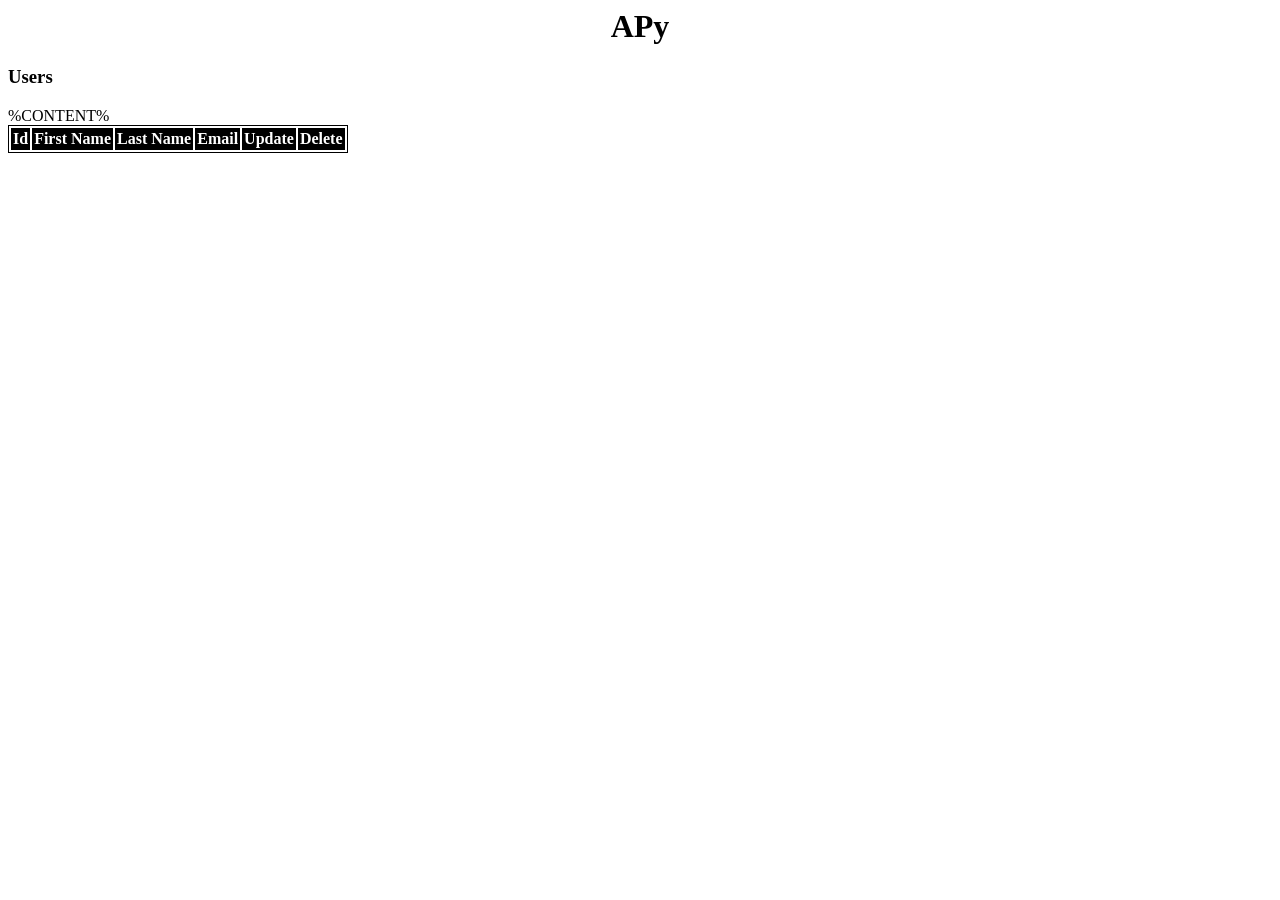
==== apy/ui/index.html @ 9d42197c "Started implementing a UI" ====
<html>
    <head>
        <title>APy</title>
        <style>
            table, th, td {
                border: 1px solid black;
                padding: 5  px;
                border-spacing: 2px;
            }

            thead th {
                background-color: #000000; /* Black */
                color: #FFFFFF; /* White */
            }

            tbody tr:nth-child(odd) {
                background-color: #FFFFFF; /* White */
            }

            tbody tr:nth-child(even) {
                background-color: #D3D3D3; /* Light Gray */
            }

            .text-align-center {
                text-align: center;
            }
        </style>
        <script>
            function deleteUser(id) {
                if (confirm("Are you sure you want to delete user " + id + "?")) {
                    fetch("http://127.0.0.1:8000/users/delete/" + id, {
                        method: "DELETE",
                        headers: { "Content-Type": "application/json" }
                    })
                    .then(response => {
                        if (response.ok) {
                            window.location.reload();
                        }
                    });
                }
            }

            function updateUser(id) {
                if (confirm("Are you sure you want to update user " + id + "?")) {
                    var firstName = document.getElementById("first_name").value;
                    var lastName = document.getElementById("last_name").value;
                    var email = document.getElementById("email").value;
                    
                    fetch("http://127.0.0.1:8000/users/update/" + id, {
                        method: "PUT",
                        headers: { "Content-Type": "application/json" },
                        body: {"first_name": firstName, "last_name": lastName, "email": email}
                    })
                    .then(response => {
                        if (response.ok) {
                            window.location.reload();
                        }
                    });
                }
            }
        </script>
    </head>
    <body>
        <h1 class="text-align-center">APy</h1>
        <h3>Users</h3>
        <table>
            <thead>
                <tr>
                    <th>Id</th>
                    <th>First Name</th>
                    <th>Last Name</th>
                    <th>Email</th>
                    <th>Update</th>
                    <th>Delete</th> 
                </tr>
            </thead>
            <tbody>
                %CONTENT%
            </tbody>
        </table>
    </body>
</html>
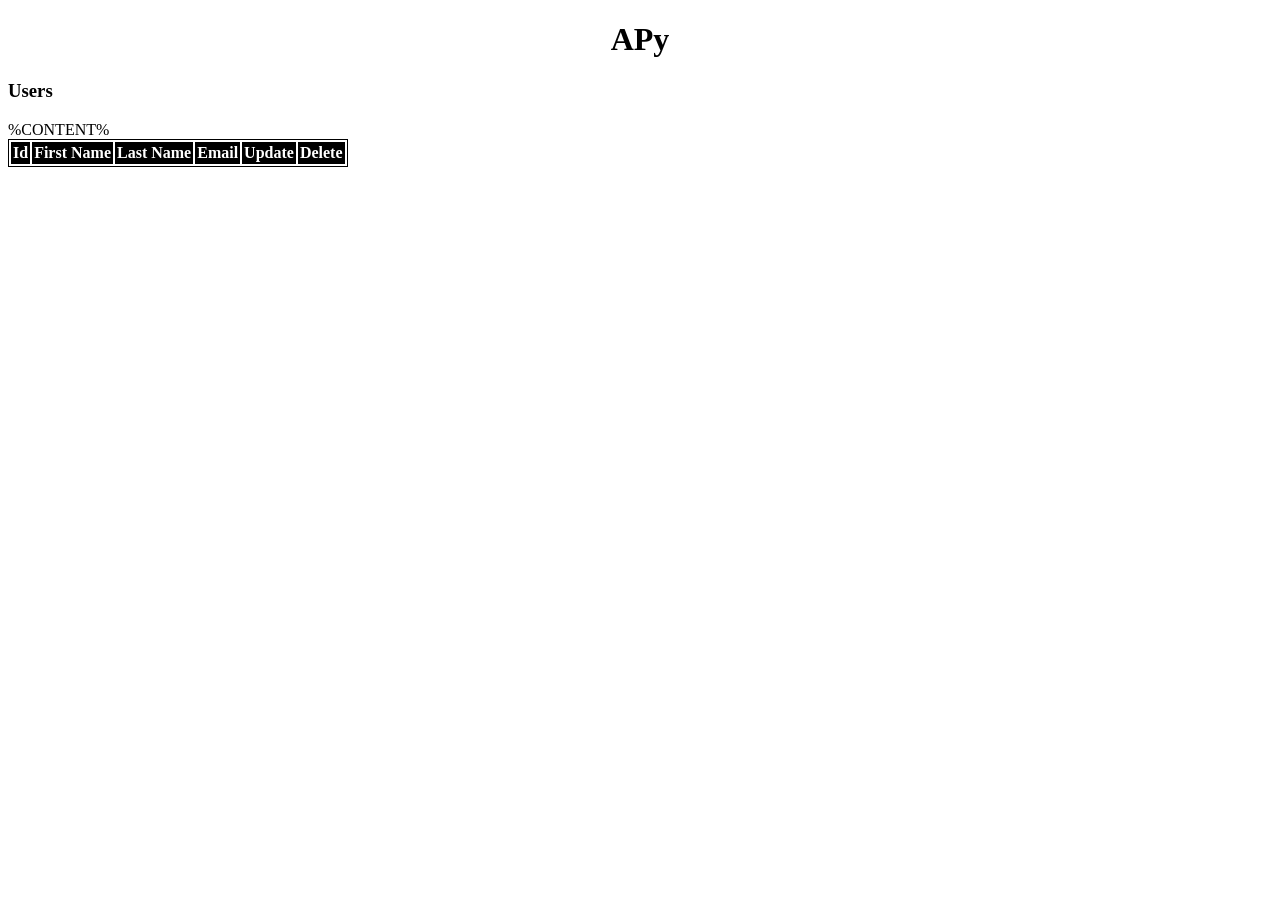
==== commit 58734f98: "Fixing the CRUD functionalities in the UI" ====
--- a/apy/ui/index.html
+++ b/apy/ui/index.html
@@ -1,5 +1,8 @@
-<html>
+<!DOCTYPE html>
+<html lang="en">
     <head>
+        <meta charset="UTF-8">
+        <meta name="viewport" content="width=device-width, initial-scale=1.0">
         <title>APy</title>
         <style>
             table, th, td {
@@ -26,6 +29,25 @@
             }
         </style>
         <script>
+            function updateUser(id) {
+                if (confirm("Are you sure you want to update user " + id + "?")) {  
+                    fetch("http://127.0.0.1:8000/users/update/" + id, {
+                        method: "PUT",
+                        headers: { "Content-Type": "application/json" },
+                        body: JSON.stringify({
+                            "first_name": document.getElementById("firstName[" + id + "]").value,
+                            "last_name": document.getElementById("lastName[" + id + "]").value,
+                            "email": document.getElementById("email[" + id + "]").value
+                        })
+                    })
+                    .then(response => {
+                        if (response.ok) {
+                            window.location.reload();
+                        }
+                    });
+                }
+            }
+
             function deleteUser(id) {
                 if (confirm("Are you sure you want to delete user " + id + "?")) {
                     fetch("http://127.0.0.1:8000/users/delete/" + id, {
@@ -40,23 +62,21 @@
                 }
             }
 
-            function updateUser(id) {
-                if (confirm("Are you sure you want to update user " + id + "?")) {
-                    var firstName = document.getElementById("first_name").value;
-                    var lastName = document.getElementById("last_name").value;
-                    var email = document.getElementById("email").value;
-                    
-                    fetch("http://127.0.0.1:8000/users/update/" + id, {
-                        method: "PUT",
-                        headers: { "Content-Type": "application/json" },
-                        body: {"first_name": firstName, "last_name": lastName, "email": email}
-                    })
-                    .then(response => {
-                        if (response.ok) {
-                            window.location.reload();
-                        }
-                    });
-                }
+            function insertUser() {
+                fetch("http://127.0.0.1:8000/users/insert", {
+                    method: "POST",
+                    headers: { "Content-Type": "application/json" },
+                    body: JSON.stringify([{
+                        "first_name": document.getElementById("firstName").value,
+                        "last_name": document.getElementById("lastName").value,
+                        "email": document.getElementById("email").value
+                    }])
+                })
+                .then(response => {
+                    if (response.ok) {
+                        window.location.reload();
+                    }
+                });
             }
         </script>
     </head>
@@ -74,8 +94,7 @@
                     <th>Delete</th> 
                 </tr>
             </thead>
-            <tbody>
-                %CONTENT%
+            <tbody>%CONTENT%
             </tbody>
         </table>
     </body>
